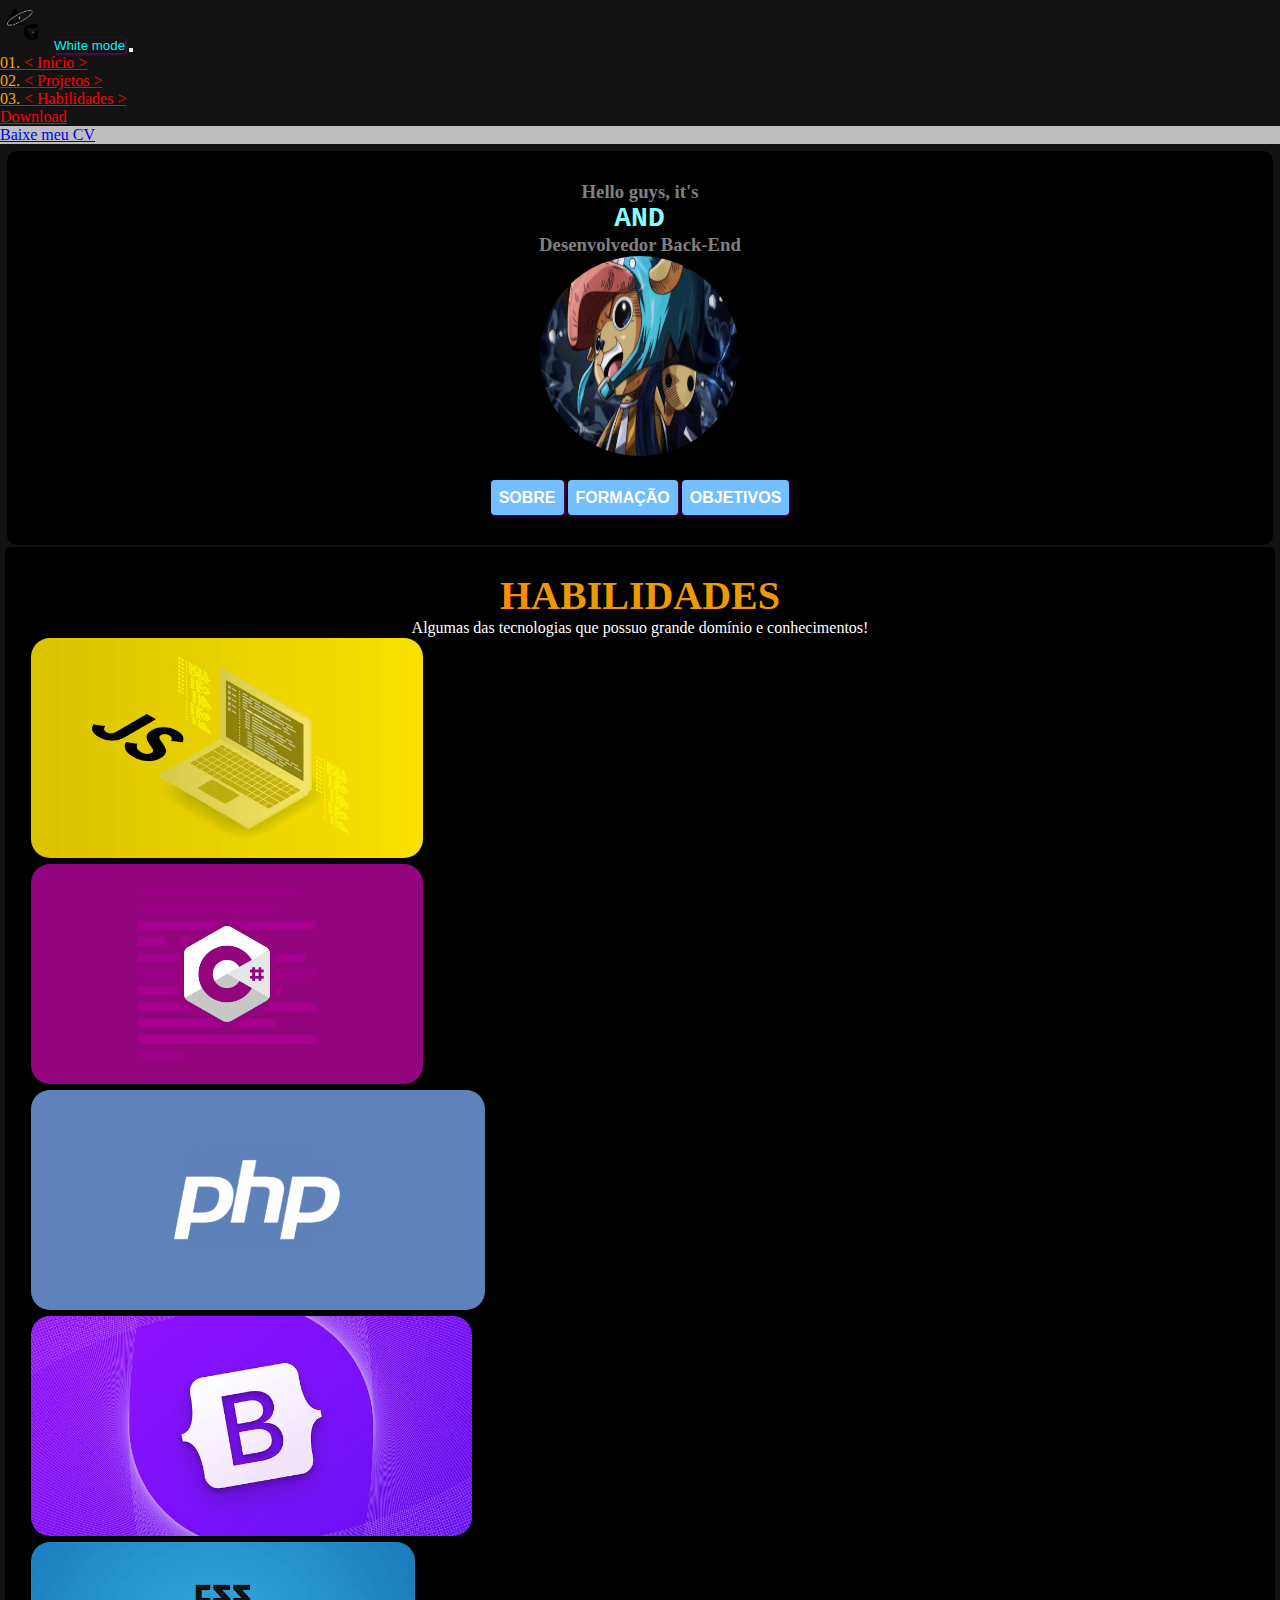
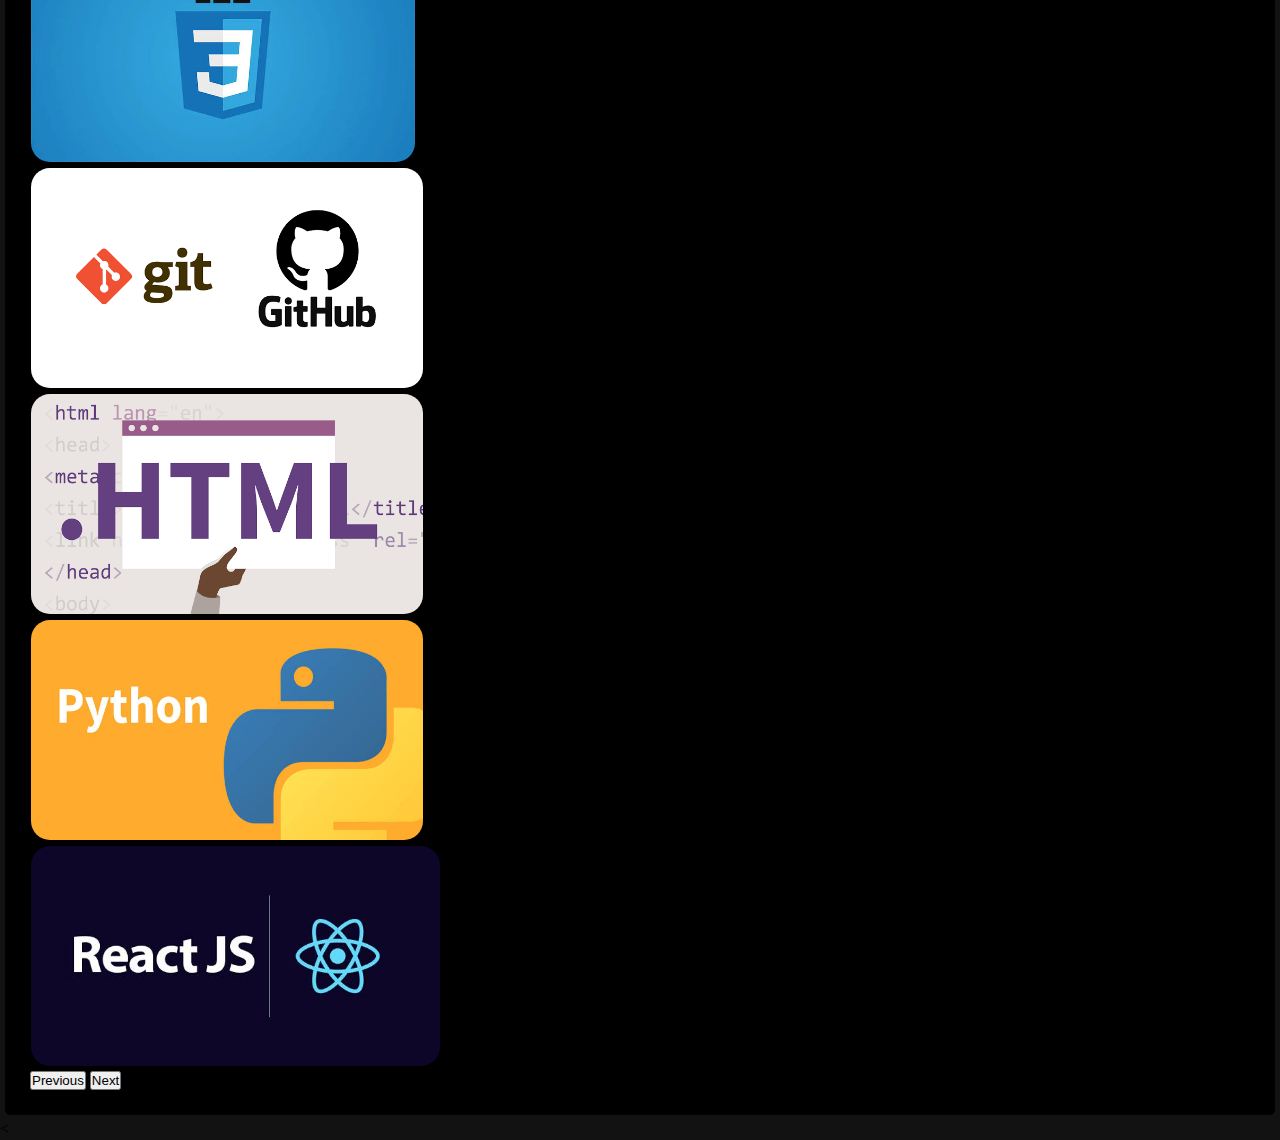
==== index.html @ 5a26492d "Up" ====
<!DOCTYPE html>
<html lang="en">

<head>
  <meta charset="UTF-8">
  <meta http-equiv="X-UA-Compatible" content="IE=edge">
  <meta name="viewport" content="width=device-width, initial-scale=1.0">
  <link href="https://cdn.jsdelivr.net/npm/bootstrap@5.3.0-alpha3/dist/css/bootstrap.min.css" rel="stylesheet"
    integrity="sha384-KK94CHFLLe+nY2dmCWGMq91rCGa5gtU4mk92HdvYe+M/SXH301p5ILy+dN9+nJOZ" crossorigin="anonymous">
  <title>Portfólio Mobile First</title>
  <link rel="stylesheet" href="style.css">
  <link rel="shortcut icon" href="img/favicon.png" type="image/x-icon">
</head>

<body>
  <!-- navbar -->

  <nav class="navbar navbar-expand-lg">
    <div class="container-fluid">
      <a class="navbar-brand" href="#"><img src="img/logo.png" alt="logo"></a>
      <button class="alternar-cor" id="alternar-cor">White mode</button>
      <button class="navbar-toggler" type="button" data-bs-toggle="collapse" data-bs-target="#navbarNavDropdown"
        aria-controls="navbarNavDropdown" aria-expanded="false" aria-label="Toggle navigation">
        <span class="navbar-toggler-icon"></span>
      </button>
      <div class="collapse navbar-collapse" id="navbarNavDropdown">
        <ul class="navbar-nav">
          <li class="nav-item">
            <a class="nav-link letras" aria-current="page" href="#"> <span class="cor-letra">01.</span>
              < Início >
            </a>
          </li>
          <li class="nav-item">
            <a class="nav-link letras" href="#"> <span class="cor-letra">02.</span>
              < Projetos >
            </a>
          </li>
          <li class="nav-item">
            <a class="nav-link letras" href="#"> <span class="cor-letra">03.</span>
              < Habilidades >
            </a>
          </li>
          <li class="nav-item dropdown">
            <a class="nav-link dropdown-toggle letras" href="#" role="button" data-bs-toggle="dropdown" aria-expanded="false">
              Download
            </a>
            <ul class="dropdown-menu label-color">
              <li><a class="dropdown-item a-color" href="#">Baixe meu CV</a></li>
            </ul>
          </li>
        </ul>
      </div>
    </div>
  </nav>

  <!-- fim da navbar -->

  <!-- sobre mim -->
  <div class="tudo"> 
  <section class="sobre">
    <div class="art1-sobre">
      <h3>Hello guys, it's</h3>
      <h1 id="typing-effect">
      </h1>
      <h3>Desenvolvedor Back-End</h3>
      <div class="art2-sobre">
      <img src="images.jpeg">
      </div>
      <div class="info">
        <button class="techno-button" id="sobre">Sobre</button>
        <button class="techno-button" id="form">Formação</button>
        <button class="techno-button" id="obj">Objetivos</button>
      </div>
      <div class="art3-sobre" id="card-um">
        <div class="card" style="width: 21rem;">
  <div class="card-body">
    <h5 class="card-title">Card title</h5>
    <h6 class="card-subtitle mb-2 text-body-secondary">Card subtitle</h6>
    <p class="card-text">Some quick example text to build on the card title and make up the bulk of the card's content.</p>
    <a href="https://github.com/andrewgpsilva" class="card-link">Github</a>
    <a href="https://www.linkedin.com/in/andrewgpsilva" class="card-link">LinkedIn</a>
  </div>
        </div>
      </div>
    </div>
  </section>

  <!-- fim do sobre mim -->

  <!-- habilidades -->

  <section class="habilidades">
    <article class="art1">
      <h1><span class="letra-especial">H</span>ABILIDADES</h2>
        <p>Algumas das tecnologias que possuo grande domínio e conhecimentos!</p>
        <div id="carouselExample" class="carousel slide">
          <div class="carousel-inner">
            <div class="teste carousel-item active">
              <img src="js.jpeg" class="d-block w-100" alt="...">
            </div>
            <div class="teste carousel-item">
              <img src="c.png" class="d-block w-100" alt="...">
            </div>
            <div class="teste carousel-item">
              <img src="php.png" class="d-block w-100" alt="...">
            </div>
            <div class="teste carousel-item">
              <img src="bootstrap.jpeg" class="d-block w-100" alt="...">
            </div>
            <div class="teste carousel-item">
              <img src="css.jpeg" class="d-block w-100" alt="...">
            </div>
            <div class="teste carousel-item">
              <img src="git.png" class="d-block w-100" alt="...">
            </div>
            <div class="teste carousel-item">
              <img src="html.png" class="d-block w-100" alt="...">
            </div>
            <div class="teste carousel-item">
              <img src="python.jpeg" class="d-block w-100" alt="...">
            </div>
            <div class="teste carousel-item">
              <img src="reactjs.jpeg" class="d-block w-100" alt="...">
            </div>
          </div>
          <button class="carousel-control-prev" type="button" data-bs-target="#carouselExample" data-bs-slide="prev">
            <span class="carousel-control-prev-icon" aria-hidden="true"></span>
            <span class="visually-hidden">Previous</span>
          </button>
          <button class="carousel-control-next" type="button" data-bs-target="#carouselExample" data-bs-slide="next">
            <span class="carousel-control-next-icon" aria-hidden="true"></span>
            <span class="visually-hidden">Next</span>
          </button>
        </div>
    </article>
  </section>
  </div>
  <script src="https://cdn.jsdelivr.net/npm/bootstrap@5.3.0-alpha3/dist/js/bootstrap.bundle.min.js"
    integrity="sha384-ENjdO4Dr2bkBIFxQpeoTz1HIcje39Wm4jDKdf19U8gI4ddQ3GYNS7NTKfAdVQSZe"
    crossorigin="anonymous"></script>
  <script src="main.js"></script>
  <<script src="botoes-sobre.js"></script>
</body>

</html>
---- style.css ----
* {
  padding: 0px;
  margin: 0px;
}

body {
  background-color: #121212;
}

.tudo {
  padding: 1px;
  margin: 4px;
}

.letras {
  color: red;
}

.letras:hover {
  color: orange;
}

.cor-letra {
  color: orange;
}

.navbar {
  background-color: transparent;
}

.label-color {
  background-color: rgb(190, 190, 190);
}

.a-color {
  background-color: rgb(190, 190, 190);
  ;
}

a img {
  width: 50px;
  height: 50px;
}

#typing-effect {
  font-size: 28px;
  font-family: monospace;
  border-right: 1px solid black;
  white-space: nowrap;
  overflow: hidden;
  animation: typing 2s steps(40, end), blink-caret 0.75s step-end infinite;
  color: #87ffff;
  font-weight: bold;
}

@keyframes typing {
  from {
    width: 0;
  }

  to {
    width: 100%;
  }
}

@keyframes blink-caret {

  from,
  to {
    border-color: transparent;
  }

  50% {
    border-color: black;
  }
}

.habilidades {
  padding: 15px;
  border-radius: 5px;
  background-color: black;
}

.habilidades p,
h1 {
  text-align: center;
}

.habilidades h1 {
  color: #ed9a00;
}

p {
  color: white;
}

.letra-especial {
  color: darkorange;
}

.teste img {
  height: 220px;
  border-radius: 20px;
  border: 1px solid black;
}

.art1 {
  padding: 10px;
  border-radius: 10px;
}

.art1 h1 {
  font-size: 2.5em;
}

.progresso {
  margin-top: 10px;
}

.progresso-bar {
  height: 6px;
  background-color: #70ff70;
  border-bottom: 1px solid black;
}

.sobre {
  padding: 2px;
  border-radius: 5px;
  text-align: center;
}

.art1-sobre {
  padding: 30px;
  border-radius: 10px;
  background-color: #000000;
  color: gray;
  justify-content: center;
}

.progresso img {
  height: 40px;
  border-radius: 35px;
}

.img-php {
  width: 65px;
  height: 20px;
}

.art2-sobre img {
  height: 200px;
  width: 200px;
  border-radius: 50%;
}

.techno-button {
  height: 35px;
  padding: 8px;
  border: none;
  background-color: #73beff;
  color: #fff;
  font-size: 16px;
  font-weight: bold;
  border-radius: 4px;
  text-transform: uppercase;
  box-shadow: 1px 1px 3px purple;
  transition: all 0.3s ease;
}

.techno-button:hover {
  background-color: #00aaff;
  box-shadow: 0 6px 10px rgba(0, 0, 0, 0.2);
}

.info {
  margin-top: 20px;
}

.art3-sobre {
  margin-top: 20px;
  display: none;
}

.card-body p {
  color: black;
}

body.dark-mode {
  background-color: #ffffff;
  color: #000000;
}

.alternar-cor {
  background-color: transparent;
  color: #00f2ff;
  border: none;
  box-shadow: 1px 1px 3px purple;
}
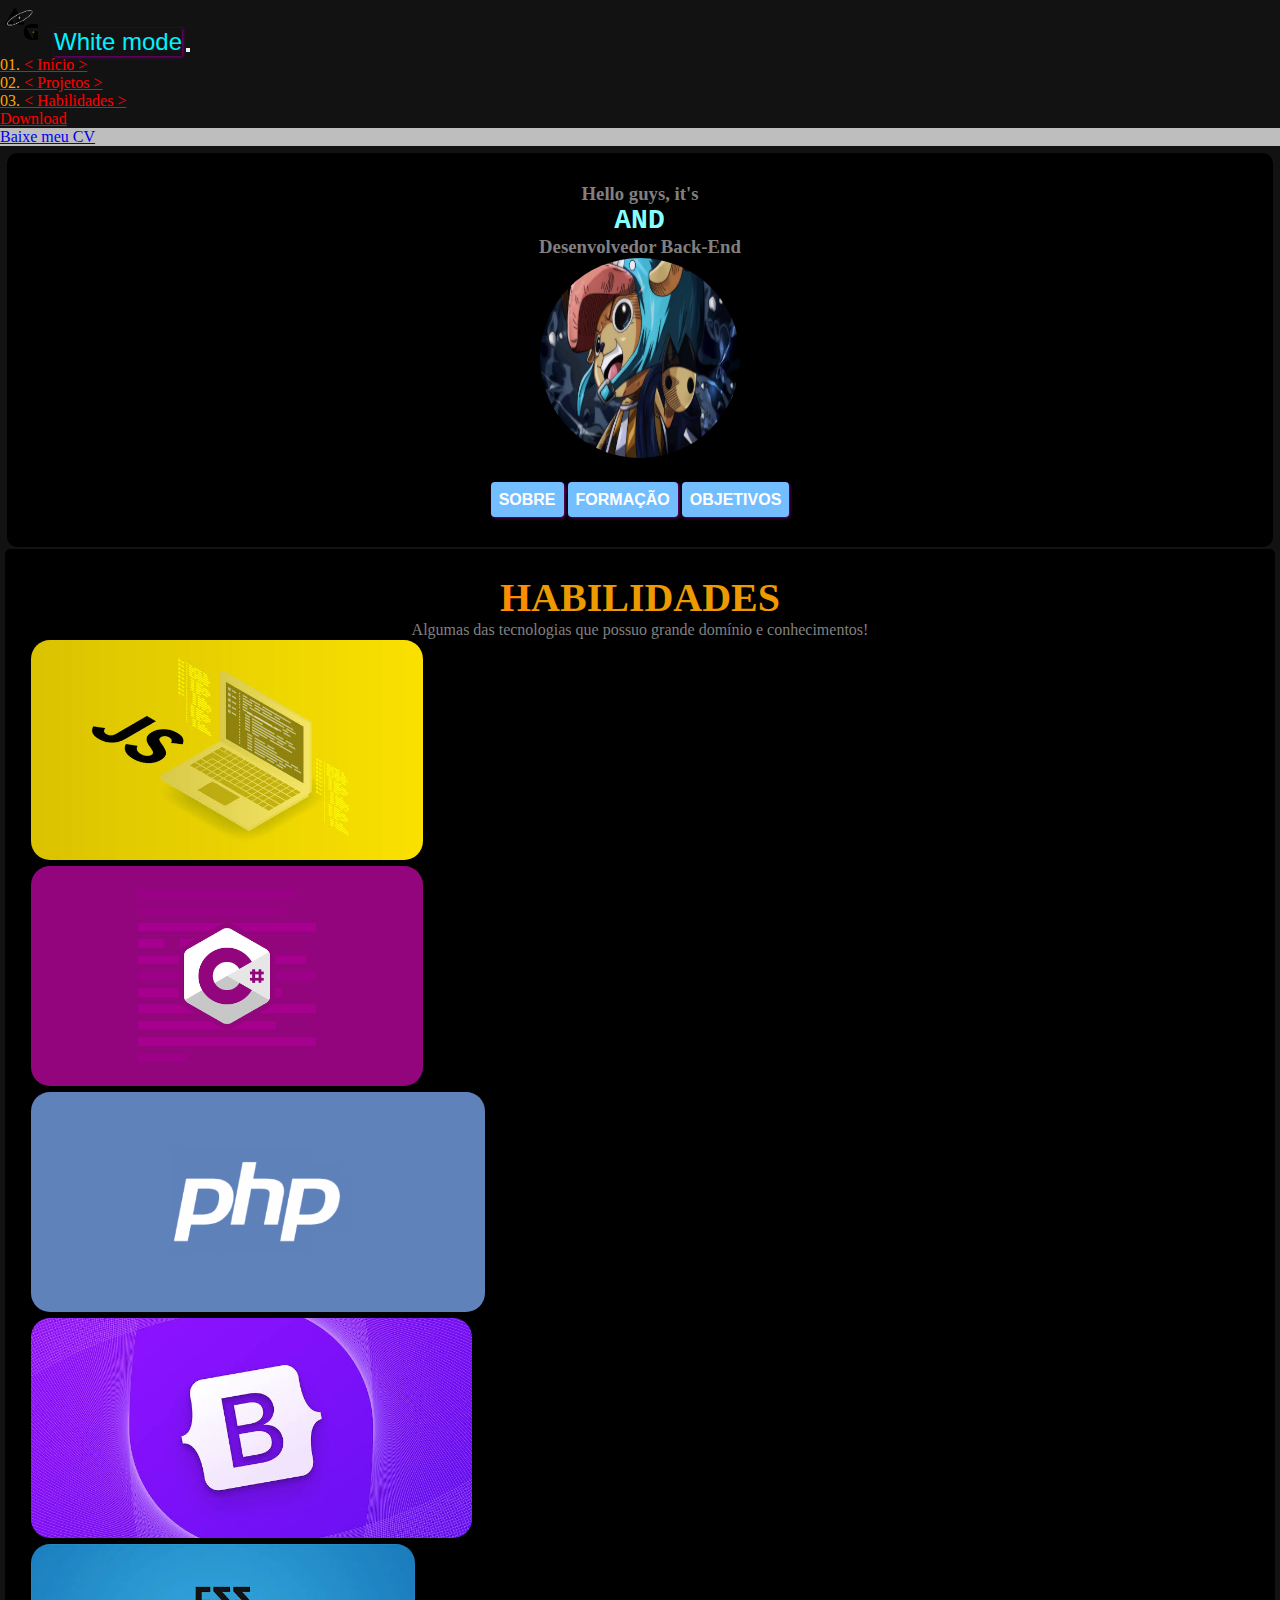
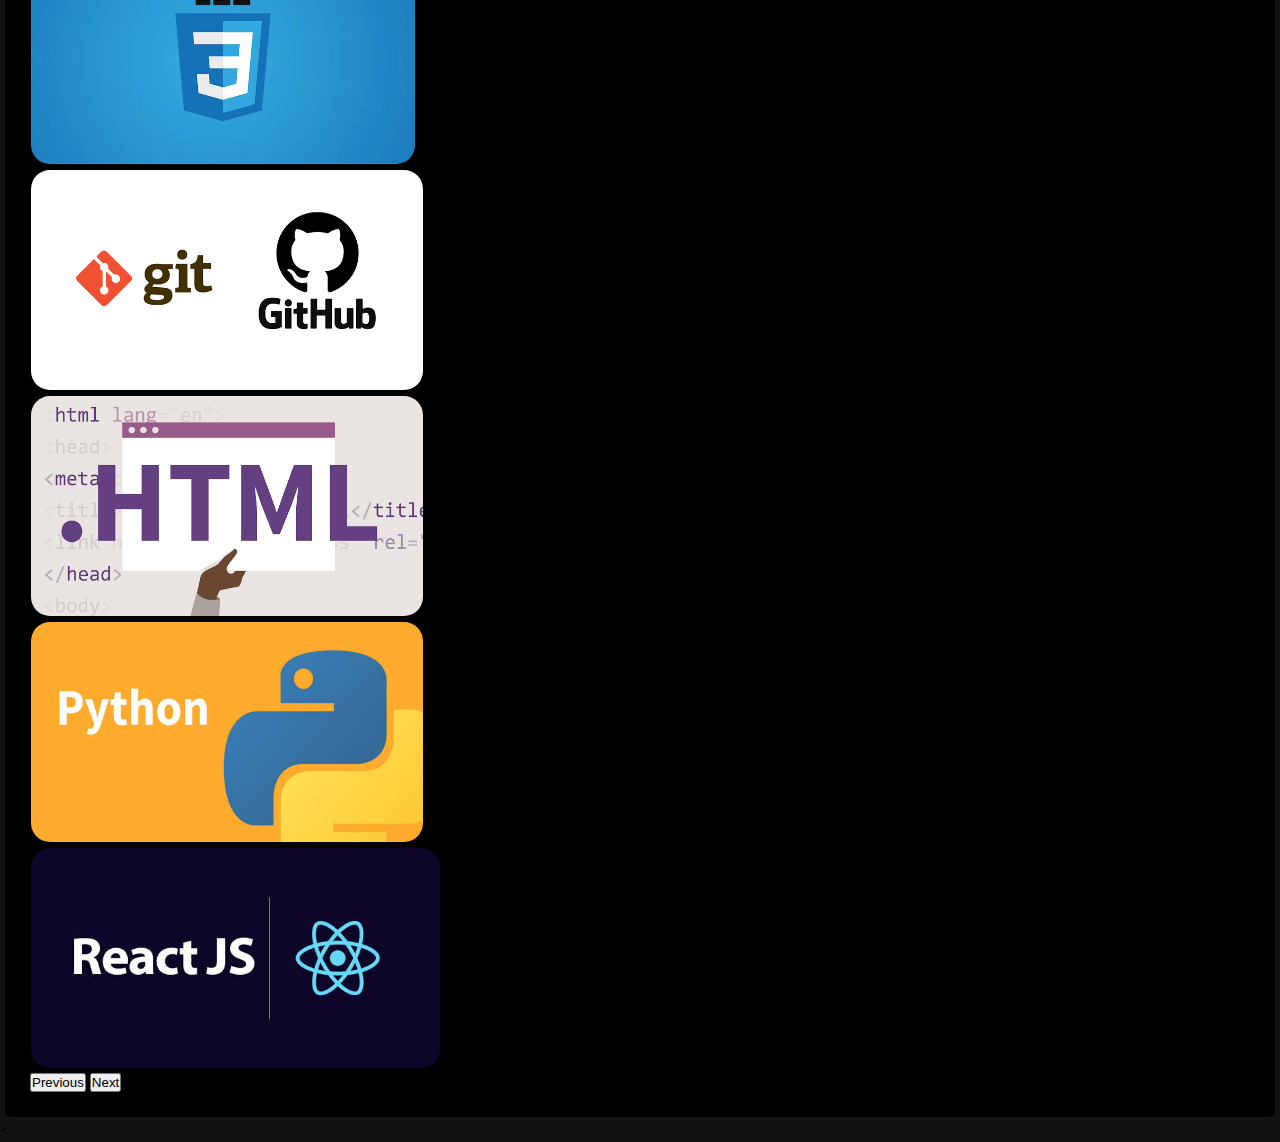
==== commit b4050b51: "Up" ====
--- a/index.html
+++ b/index.html
@@ -58,7 +58,7 @@
   <!-- sobre mim -->
   <div class="tudo"> 
   <section class="sobre">
-    <div class="art1-sobre">
+    <div class="art1-sobre" id="art1-sobre">
       <h3>Hello guys, it's</h3>
       <h1 id="typing-effect">
       </h1>
@@ -89,7 +89,7 @@
 
   <!-- habilidades -->
 
-  <section class="habilidades">
+  <section class="habilidades" id="habilidades">
     <article class="art1">
       <h1><span class="letra-especial">H</span>ABILIDADES</h2>
         <p>Algumas das tecnologias que possuo grande domínio e conhecimentos!</p>
--- a/style.css
+++ b/style.css
@@ -91,7 +91,7 @@
 }
 
 p {
-  color: white;
+  color: gray;
 }
 
 .letra-especial {
@@ -111,16 +111,6 @@
 
 .art1 h1 {
   font-size: 2.5em;
-}
-
-.progresso {
-  margin-top: 10px;
-}
-
-.progresso-bar {
-  height: 6px;
-  background-color: #70ff70;
-  border-bottom: 1px solid black;
 }
 
 .sobre {
@@ -186,8 +176,17 @@
 }
 
 body.dark-mode {
-  background-color: #ffffff;
+  background-color: white;
   color: #000000;
+}
+
+.art11 {
+  background-color: white;
+}
+
+.art12 {
+  background-color: white;
+  color: gray;
 }
 
 .alternar-cor {
@@ -195,4 +194,5 @@
   color: #00f2ff;
   border: none;
   box-shadow: 1px 1px 3px purple;
+  font-size: 1.5em;
 }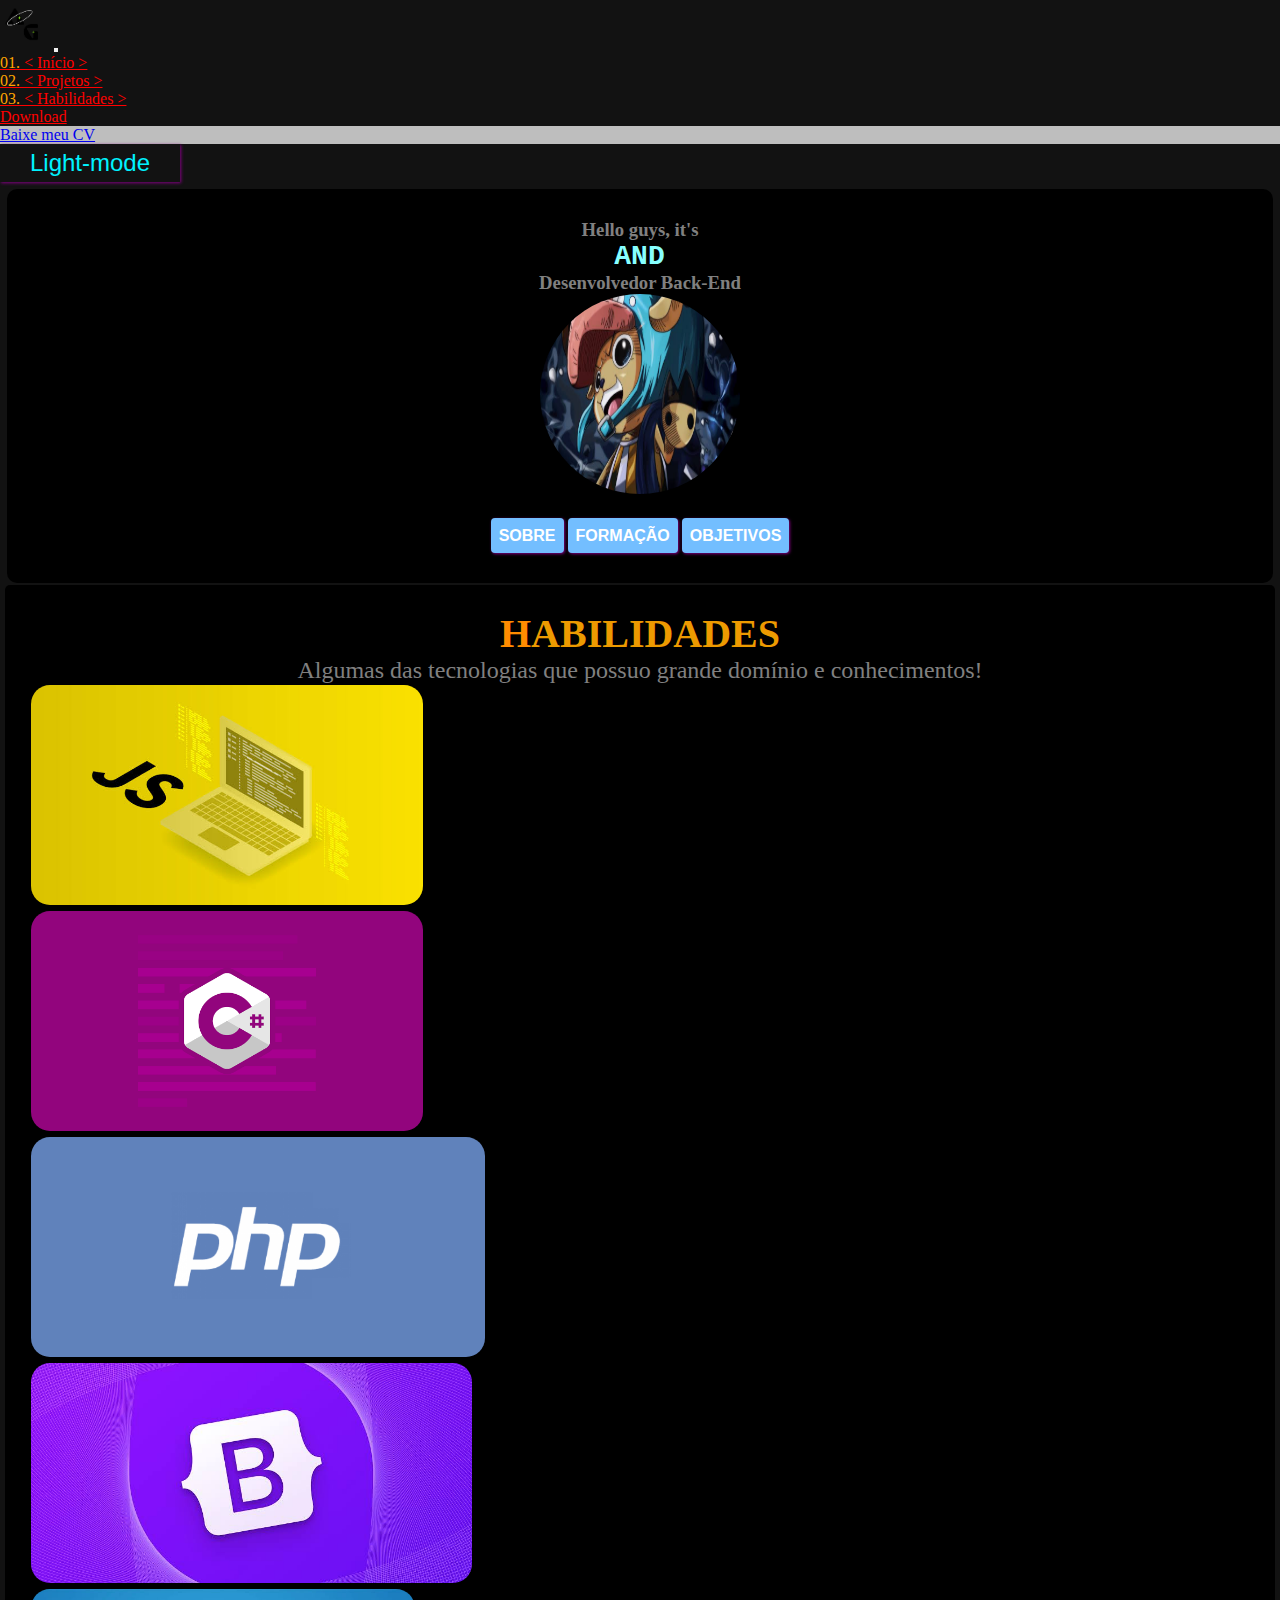
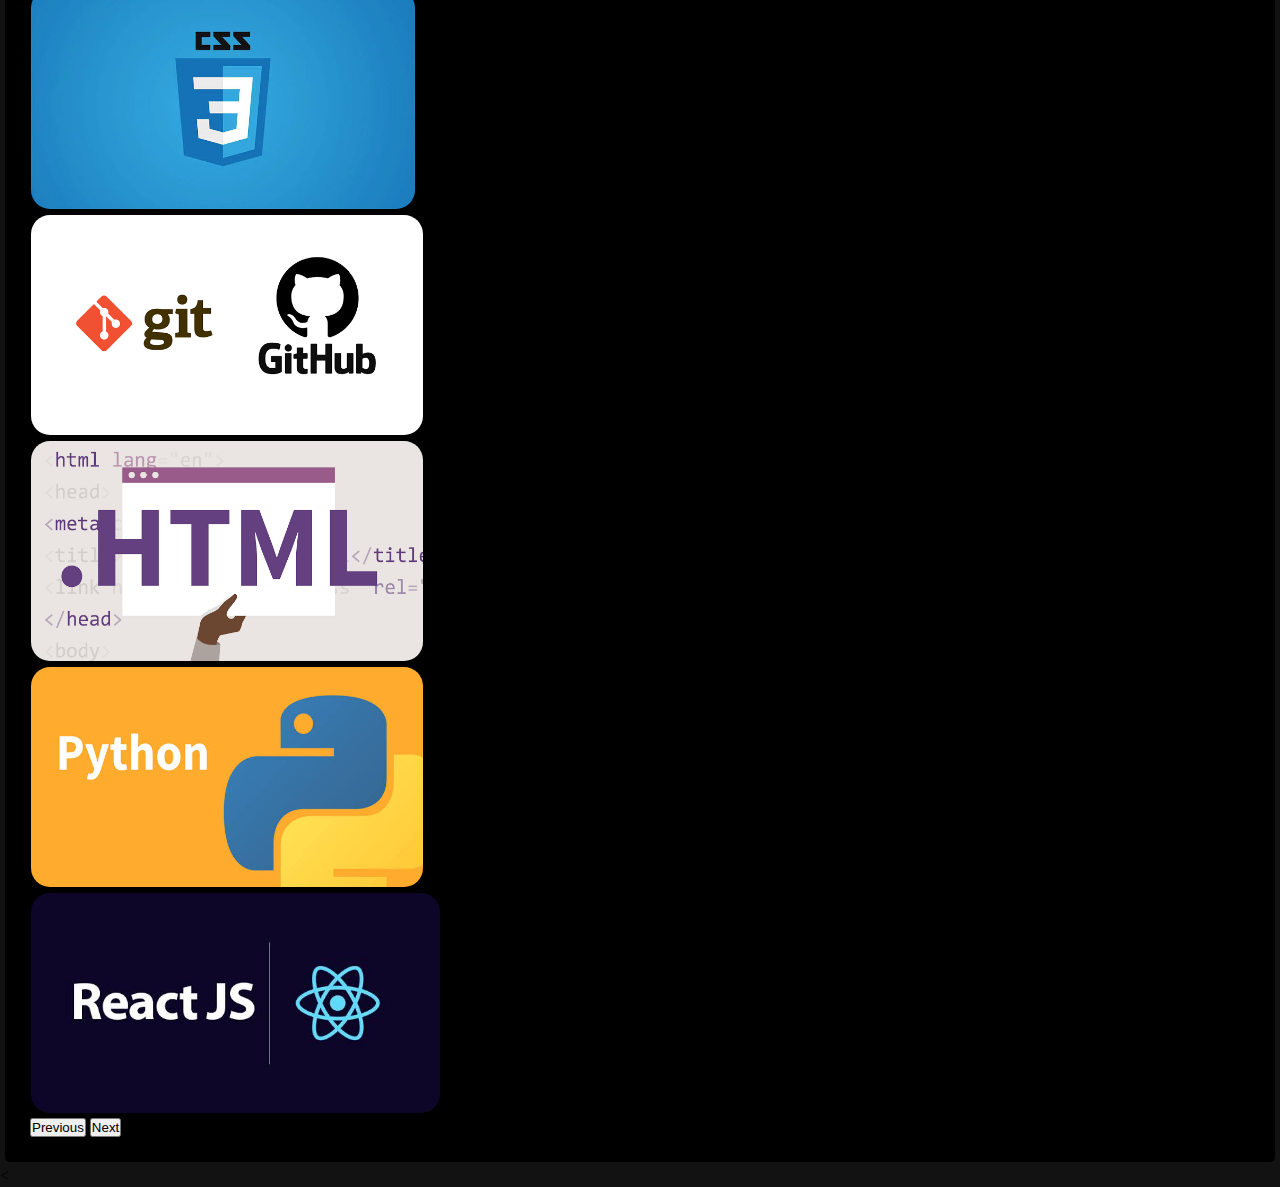
==== commit e076c656: "Update" ====
--- a/index.html
+++ b/index.html
@@ -18,7 +18,6 @@
   <nav class="navbar navbar-expand-lg">
     <div class="container-fluid">
       <a class="navbar-brand" href="#"><img src="img/logo.png" alt="logo"></a>
-      <button class="alternar-cor" id="alternar-cor">White mode</button>
       <button class="navbar-toggler" type="button" data-bs-toggle="collapse" data-bs-target="#navbarNavDropdown"
         aria-controls="navbarNavDropdown" aria-expanded="false" aria-label="Toggle navigation">
         <span class="navbar-toggler-icon"></span>
@@ -47,6 +46,9 @@
             <ul class="dropdown-menu label-color">
               <li><a class="dropdown-item a-color" href="#">Baixe meu CV</a></li>
             </ul>
+          </li>
+          <li class="nav-item">
+            <button class="alternar-cor" id="alternar-cor">Light-mode</button>
           </li>
         </ul>
       </div>
--- a/style.css
+++ b/style.css
@@ -48,7 +48,7 @@
   border-right: 1px solid black;
   white-space: nowrap;
   overflow: hidden;
-  animation: typing 2s steps(40, end), blink-caret 0.75s step-end infinite;
+  animation: typing 1s steps(40, end), blink-caret 0.75s step-end infinite;
   color: #87ffff;
   font-weight: bold;
 }
@@ -92,6 +92,7 @@
 
 p {
   color: gray;
+  font-size: 1.5em;
 }
 
 .letra-especial {
@@ -195,4 +196,6 @@
   border: none;
   box-shadow: 1px 1px 3px purple;
   font-size: 1.5em;
+  padding: 5px;
+  width: 180px;
 }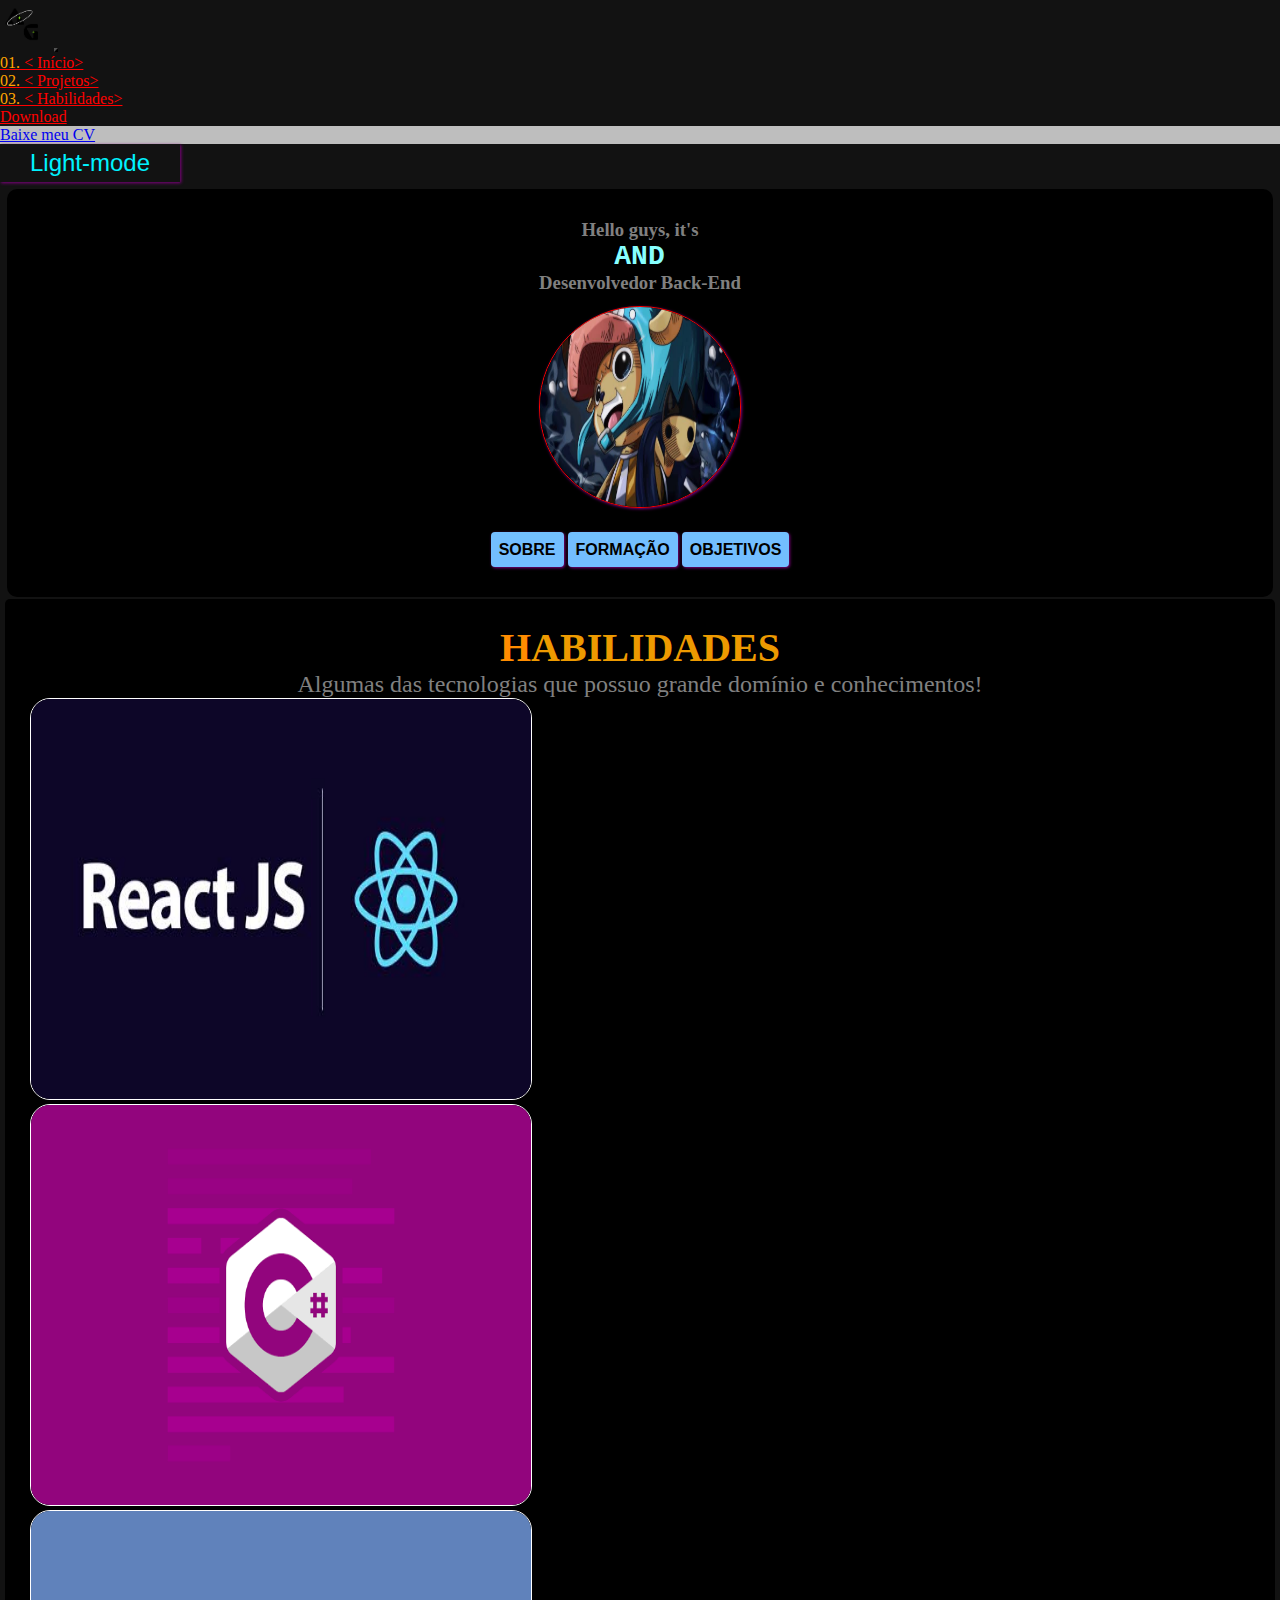
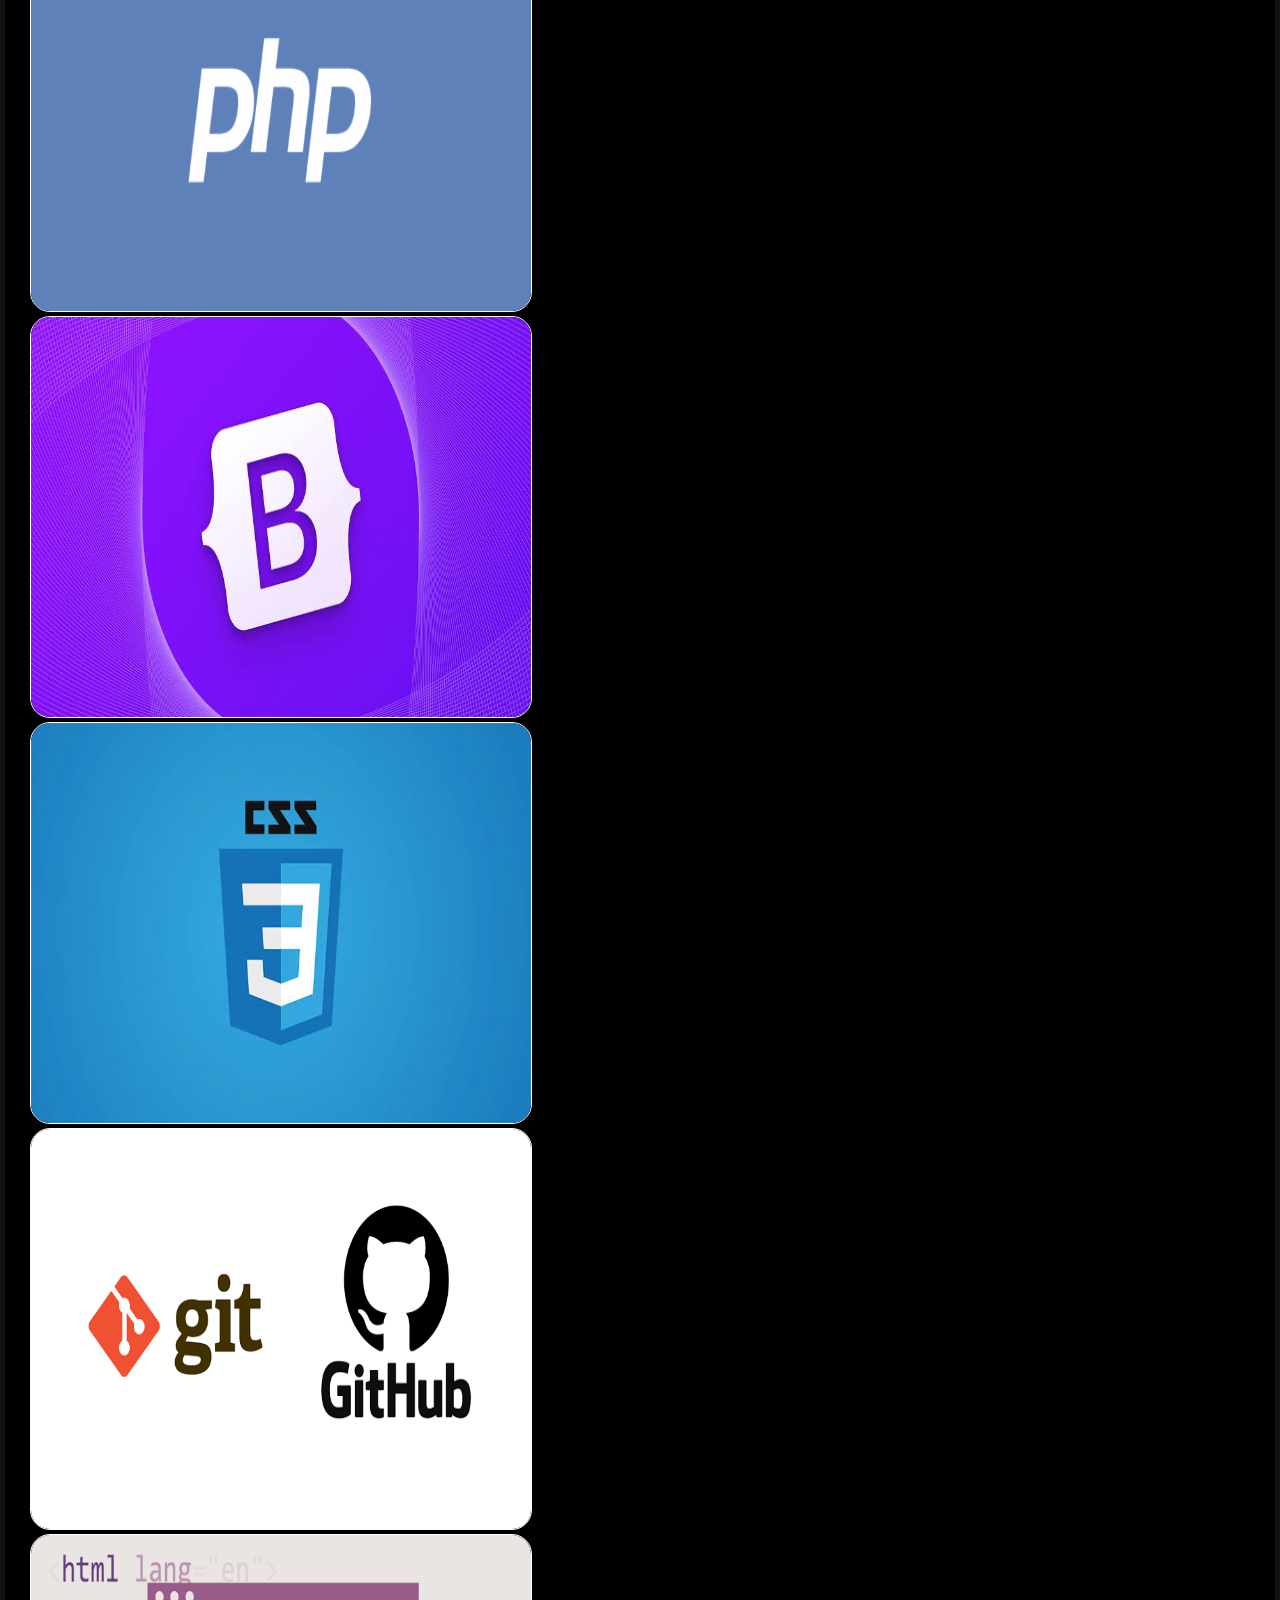
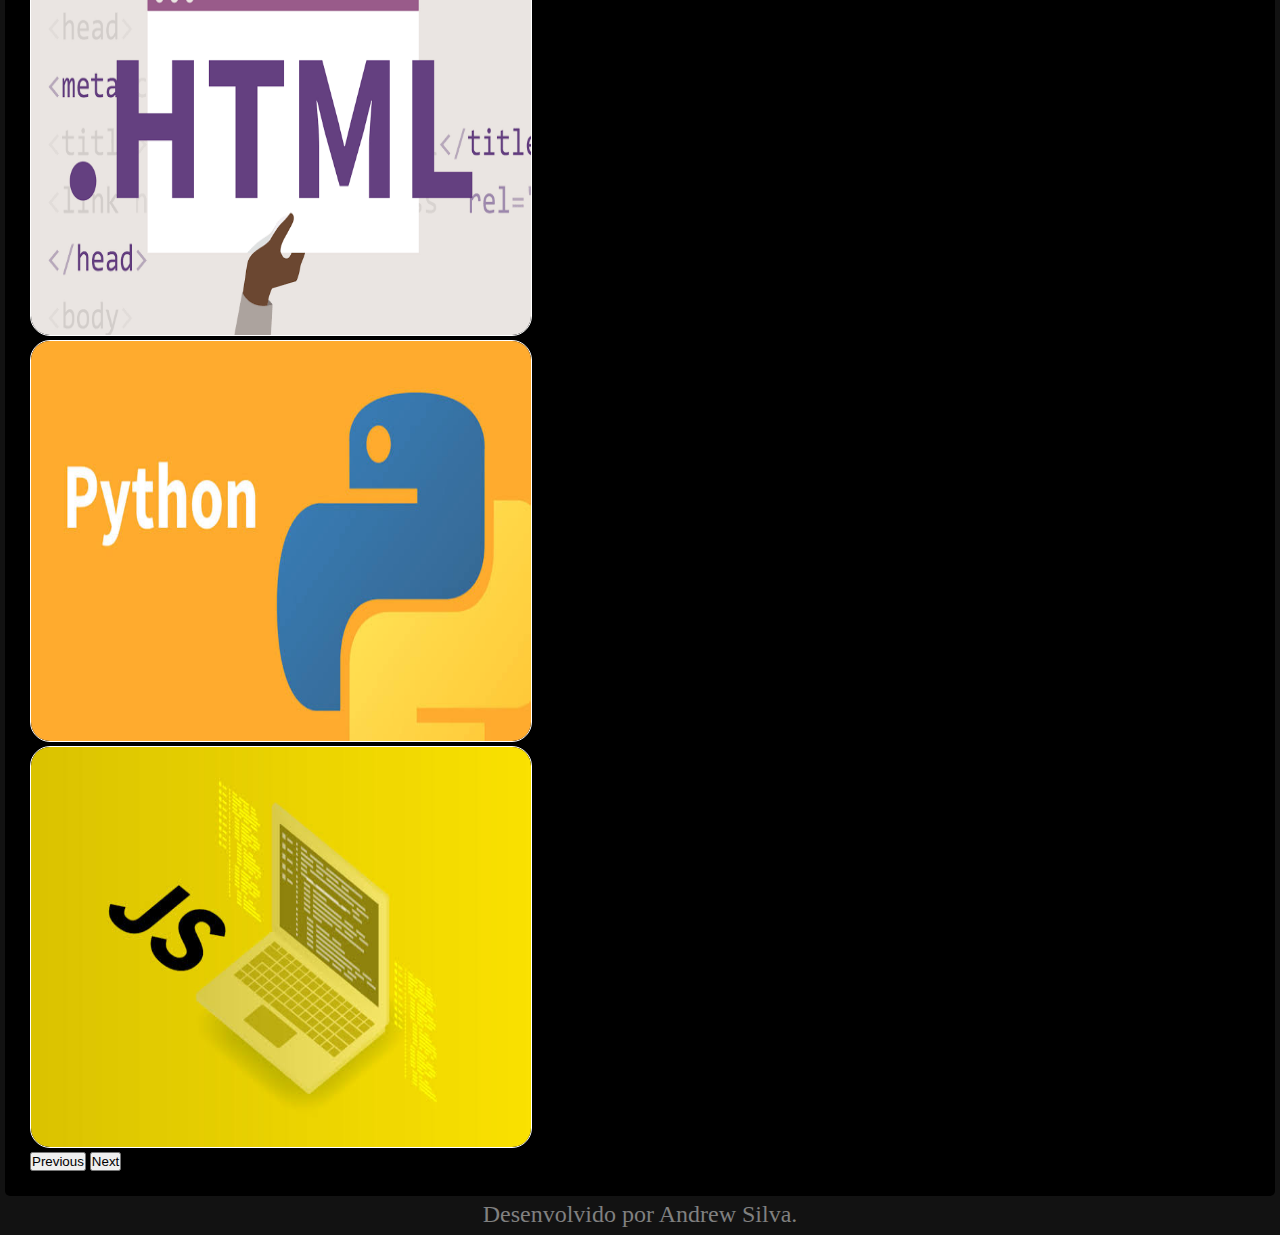
==== commit be4df2ab: "update" ====
--- a/index.html
+++ b/index.html
@@ -8,7 +8,7 @@
   <link href="https://cdn.jsdelivr.net/npm/bootstrap@5.3.0-alpha3/dist/css/bootstrap.min.css" rel="stylesheet"
     integrity="sha384-KK94CHFLLe+nY2dmCWGMq91rCGa5gtU4mk92HdvYe+M/SXH301p5ILy+dN9+nJOZ" crossorigin="anonymous">
   <title>Portfólio Mobile First</title>
-  <link rel="stylesheet" href="style.css">
+  <link rel="stylesheet" href="css/style.css">
   <link rel="shortcut icon" href="img/favicon.png" type="image/x-icon">
 </head>
 
@@ -18,29 +18,31 @@
   <nav class="navbar navbar-expand-lg">
     <div class="container-fluid">
       <a class="navbar-brand" href="#"><img src="img/logo.png" alt="logo"></a>
-      <button class="navbar-toggler" type="button" data-bs-toggle="collapse" data-bs-target="#navbarNavDropdown"
-        aria-controls="navbarNavDropdown" aria-expanded="false" aria-label="Toggle navigation">
+      <button class="navbar-toggler btn-hamb" type="button" data-bs-toggle="collapse"
+        data-bs-target="#navbarNavDropdown" aria-controls="navbarNavDropdown" aria-expanded="false"
+        aria-label="Toggle navigation">
         <span class="navbar-toggler-icon"></span>
       </button>
       <div class="collapse navbar-collapse" id="navbarNavDropdown">
         <ul class="navbar-nav">
           <li class="nav-item">
             <a class="nav-link letras" aria-current="page" href="#"> <span class="cor-letra">01.</span>
-              < Início >
+              < Início>
             </a>
           </li>
           <li class="nav-item">
             <a class="nav-link letras" href="#"> <span class="cor-letra">02.</span>
-              < Projetos >
+              < Projetos>
             </a>
           </li>
           <li class="nav-item">
             <a class="nav-link letras" href="#"> <span class="cor-letra">03.</span>
-              < Habilidades >
+              < Habilidades>
             </a>
           </li>
           <li class="nav-item dropdown">
-            <a class="nav-link dropdown-toggle letras" href="#" role="button" data-bs-toggle="dropdown" aria-expanded="false">
+            <a class="nav-link dropdown-toggle letras" href="#" role="button" data-bs-toggle="dropdown"
+              aria-expanded="false">
               Download
             </a>
             <ul class="dropdown-menu label-color">
@@ -58,90 +60,110 @@
   <!-- fim da navbar -->
 
   <!-- sobre mim -->
-  <div class="tudo"> 
-  <section class="sobre">
-    <div class="art1-sobre" id="art1-sobre">
-      <h3>Hello guys, it's</h3>
-      <h1 id="typing-effect">
-      </h1>
-      <h3>Desenvolvedor Back-End</h3>
-      <div class="art2-sobre">
-      <img src="images.jpeg">
-      </div>
-      <div class="info">
-        <button class="techno-button" id="sobre">Sobre</button>
-        <button class="techno-button" id="form">Formação</button>
-        <button class="techno-button" id="obj">Objetivos</button>
-      </div>
-      <div class="art3-sobre" id="card-um">
-        <div class="card" style="width: 21rem;">
-  <div class="card-body">
-    <h5 class="card-title">Card title</h5>
-    <h6 class="card-subtitle mb-2 text-body-secondary">Card subtitle</h6>
-    <p class="card-text">Some quick example text to build on the card title and make up the bulk of the card's content.</p>
-    <a href="https://github.com/andrewgpsilva" class="card-link">Github</a>
-    <a href="https://www.linkedin.com/in/andrewgpsilva" class="card-link">LinkedIn</a>
-  </div>
+  <div class="tudo">
+    <section class="sobre">
+      <div class="art1-sobre" id="art1-sobre">
+        <h3>Hello guys, it's</h3>
+        <h1 id="typing-effect">
+        </h1>
+        <h3>Desenvolvedor Back-End</h3>
+        <div class="art2-sobre">
+          <img src="img/images.jpeg">
+        </div>
+        <div class="info">
+          <button class="techno-button" id="sobre">Sobre</button>
+          <button class="techno-button" id="form">Formação</button>
+          <button class="techno-button" id="obj">Objetivos</button>
+        </div>
+        <div class="art3-sobre" id="card-um">
+          <div class="card" style="width: 21rem;">
+            <div class="card-body">
+              <h5 class="card-title">Sobre mim</h5>
+              <p class="card-text">Olá, me chamo Andrew! Tenho 21 anos, resido em São Paulo-SP. Sou um estudante da área de Tecnologia!</p>
+              <a href="https://github.com/andrewgpsilva" target="_blank" class="card-link">Github</a>
+              <a href="https://www.linkedin.com/in/andrewgpsilva" target="_blank" class="card-link">LinkedIn</a>
+            </div>
+          </div>
+        </div>
+        <div class="art3-sobre" id="card-dois">
+          <div class="card" style="width: 21rem;">
+            <div class="card-body">
+              <h5 class="card-title">Formação</h5>
+              <p class="card-text">Técnologo em Analise e Desenvolvimento de Sistemas e diversos cursos de especialização.</p>
+              <a href="https://github.com/andrewgpsilva" class="card-link">Github</a>
+              <a href="https://www.linkedin.com/in/andrewgpsilva" class="card-link">LinkedIn</a>
+            </div>
+          </div>
+        </div>
+        <div class="art3-sobre" id="card-tres">
+          <div class="card" style="width: 21rem;">
+            <div class="card-body">
+              <h5 class="card-title">Objetivos</h5>
+              <p class="card-text">Meu objetivo é o mais claro e simples, ganhar experiencia e aprender com profissionais capacitados, além de crescer dentro de uma empresa onde eu seja valorizado.</p>
+              <a href="https://github.com/andrewgpsilva" class="card-link">Github</a>
+              <a href="https://www.linkedin.com/in/andrewgpsilva" class="card-link">LinkedIn</a>
+            </div>
+          </div>
         </div>
       </div>
-    </div>
-  </section>
+    </section>
 
-  <!-- fim do sobre mim -->
+    <!-- fim do sobre mim -->
 
-  <!-- habilidades -->
+    <!-- habilidades -->
 
-  <section class="habilidades" id="habilidades">
-    <article class="art1">
-      <h1><span class="letra-especial">H</span>ABILIDADES</h2>
-        <p>Algumas das tecnologias que possuo grande domínio e conhecimentos!</p>
-        <div id="carouselExample" class="carousel slide">
-          <div class="carousel-inner">
-            <div class="teste carousel-item active">
-              <img src="js.jpeg" class="d-block w-100" alt="...">
+    <section class="habilidades" id="habilidades">
+      <article class="art1">
+        <h1><span class="letra-especial">H</span>ABILIDADES</h2>
+          <p>Algumas das tecnologias que possuo grande domínio e conhecimentos!</p>
+          <div id="carouselExample" class="carousel slide">
+            <div class="carousel-inner">
+              <div class="teste carousel-item active">
+                <img src="img/reactjs.jpeg" class="d-block w-100" alt="...">
+              </div>
+              <div class="teste carousel-item">
+                <img src="img/c.png" class="d-block w-100" alt="...">
+              </div>
+              <div class="teste carousel-item">
+                <img src="img/php.png" class="d-block w-100" alt="...">
+              </div>
+              <div class="teste carousel-item">
+                <img src="img/bootstrap.jpeg" class="d-block w-100" alt="...">
+              </div>
+              <div class="teste carousel-item">
+                <img src="img/css.jpeg" class="d-block w-100" alt="...">
+              </div>
+              <div class="teste carousel-item">
+                <img src="img/git.png" class="d-block w-100" alt="...">
+              </div>
+              <div class="teste carousel-item">
+                <img src="img/html.png" class="d-block w-100" alt="...">
+              </div>
+              <div class="teste carousel-item">
+                <img src="img/python.jpeg" class="d-block w-100" alt="...">
+              </div>
+              <div class="teste carousel-item">
+                <img src="img/js.jpeg" class="d-block w-100" alt="...">
+              </div>
             </div>
-            <div class="teste carousel-item">
-              <img src="c.png" class="d-block w-100" alt="...">
-            </div>
-            <div class="teste carousel-item">
-              <img src="php.png" class="d-block w-100" alt="...">
-            </div>
-            <div class="teste carousel-item">
-              <img src="bootstrap.jpeg" class="d-block w-100" alt="...">
-            </div>
-            <div class="teste carousel-item">
-              <img src="css.jpeg" class="d-block w-100" alt="...">
-            </div>
-            <div class="teste carousel-item">
-              <img src="git.png" class="d-block w-100" alt="...">
-            </div>
-            <div class="teste carousel-item">
-              <img src="html.png" class="d-block w-100" alt="...">
-            </div>
-            <div class="teste carousel-item">
-              <img src="python.jpeg" class="d-block w-100" alt="...">
-            </div>
-            <div class="teste carousel-item">
-              <img src="reactjs.jpeg" class="d-block w-100" alt="...">
-            </div>
+            <button class="carousel-control-prev" type="button" data-bs-target="#carouselExample" data-bs-slide="prev">
+              <span class="carousel-control-prev-icon" aria-hidden="true"></span>
+              <span class="visually-hidden">Previous</span>
+            </button>
+            <button class="carousel-control-next" type="button" data-bs-target="#carouselExample" data-bs-slide="next">
+              <span class="carousel-control-next-icon" aria-hidden="true"></span>
+              <span class="visually-hidden">Next</span>
+            </button>
           </div>
-          <button class="carousel-control-prev" type="button" data-bs-target="#carouselExample" data-bs-slide="prev">
-            <span class="carousel-control-prev-icon" aria-hidden="true"></span>
-            <span class="visually-hidden">Previous</span>
-          </button>
-          <button class="carousel-control-next" type="button" data-bs-target="#carouselExample" data-bs-slide="next">
-            <span class="carousel-control-next-icon" aria-hidden="true"></span>
-            <span class="visually-hidden">Next</span>
-          </button>
-        </div>
-    </article>
-  </section>
+      </article>
+    </section>
   </div>
   <script src="https://cdn.jsdelivr.net/npm/bootstrap@5.3.0-alpha3/dist/js/bootstrap.bundle.min.js"
     integrity="sha384-ENjdO4Dr2bkBIFxQpeoTz1HIcje39Wm4jDKdf19U8gI4ddQ3GYNS7NTKfAdVQSZe"
     crossorigin="anonymous"></script>
-  <script src="main.js"></script>
-  <<script src="botoes-sobre.js"></script>
+  <script src="js/main.js"></script>
+  <script src="js/botoes-sobre.js"></script>
+  <footer><p class="p-footer">Desenvolvido por Andrew Silva.</p></footer>
 </body>
 
 </html>--- a/css/style.css
+++ b/css/style.css
@@ -0,0 +1,232 @@
+* {
+  padding: 0px;
+  margin: 0px;
+}
+
+body {
+  background-color: #121212;
+}
+
+.tudo {
+  padding: 1px;
+  margin: 4px;
+}
+
+.letras {
+  color: red;
+}
+
+.letras:hover {
+  color: orange;
+}
+
+.cor-letra {
+  color: orange;
+}
+
+.navbar {
+  background-color: transparent;
+}
+
+.label-color {
+  background-color: rgb(190, 190, 190);
+}
+
+.a-color {
+  background-color: rgb(190, 190, 190);
+  ;
+}
+
+a img {
+  width: 50px;
+  height: 50px;
+}
+
+#typing-effect {
+  font-size: 28px;
+  font-family: monospace;
+  border-right: 1px solid black;
+  white-space: nowrap;
+  overflow: hidden;
+  animation: typing 1s steps(40, end), blink-caret 0.75s step-end infinite;
+  color: #87ffff;
+  font-weight: bold;
+}
+
+@keyframes typing {
+  from {
+    width: 0;
+  }
+
+  to {
+    width: 100%;
+  }
+}
+
+@keyframes blink-caret {
+
+  from,
+  to {
+    border-color: transparent;
+  }
+
+  50% {
+    border-color: black;
+  }
+}
+
+.habilidades {
+  padding: 15px;
+  border-radius: 5px;
+  background-color: black;
+}
+
+.habilidades p,
+h1 {
+  text-align: center;
+}
+
+.habilidades h1 {
+  color: #ed9a00;
+}
+
+p {
+  color: gray;
+  font-size: 1.5em;
+}
+
+.letra-especial {
+  color: darkorange;
+}
+
+.teste img {
+  height: 220px;
+  border-radius: 20px;
+  border: 1px solid white;
+}
+
+.art1 {
+  padding: 10px;
+  border-radius: 10px;
+}
+
+.art1 h1 {
+  font-size: 2.5em;
+}
+
+.sobre {
+  padding: 2px;
+  border-radius: 5px;
+  text-align: center;
+}
+
+.art1-sobre {
+  padding: 30px;
+  border-radius: 10px;
+  background-color: #000000;
+  color: gray;
+  justify-content: center;
+}
+
+.progresso img {
+  height: 40px;
+  border-radius: 35px;
+}
+
+.img-php {
+  width: 65px;
+  height: 20px;
+}
+
+.art2-sobre img {
+  height: 200px;
+  width: 200px;
+  border-radius: 50%;
+  border: 1px solid rgb(255, 0, 0);
+  box-shadow: 1px 1px 3px purple;
+  margin-top: 12px;
+}
+
+.techno-button {
+  height: 35px;
+  padding: 8px;
+  border: none;
+  background-color: #73beff;
+  color: #000000;
+  font-size: 16px;
+  font-weight: bold;
+  border-radius: 4px;
+  text-transform: uppercase;
+  box-shadow: 1px 1px 3px purple;
+  transition: all 0.3s ease;
+  cursor: pointer;
+}
+
+.techno-button:hover {
+  background-color: #00aaff;
+  box-shadow: 0 6px 10px rgba(0, 0, 0, 0.2);
+}
+
+.info {
+  margin-top: 20px;
+}
+
+.art3-sobre {
+  margin-top: 20px;
+  display: none;
+}
+
+.card-body {
+  background-color: #DDE6ED;
+}
+
+.card-body p {
+  color: black;
+}
+
+body.dark-mode {
+  background-color: white;
+  color: #000000;
+}
+
+.art11 {
+  background-color: white;
+}
+
+.art12 {
+  background-color: white;
+  color: gray;
+}
+
+.alternar-cor {
+  background-color: transparent;
+  color: #00f2ff;
+  border: none;
+  box-shadow: 1px 1px 3px purple;
+  font-size: 1.5em;
+  padding: 5px;
+  width: 180px;
+}
+
+.btn-hamb {
+  bbackground-color: #82d3fc;
+  background-color: #526D82;
+}
+
+.p-footer {
+  text-align: center;
+  margin-bottom: 5px;
+}
+
+@media (min-width: 1080px) {
+  .teste img {
+    height: 400px;
+    width: 500px;
+    border-radius: 20px;
+    border: 1px solid white;
+  }
+
+  .carousel-inner {
+    justify-content: center;
+  }
+}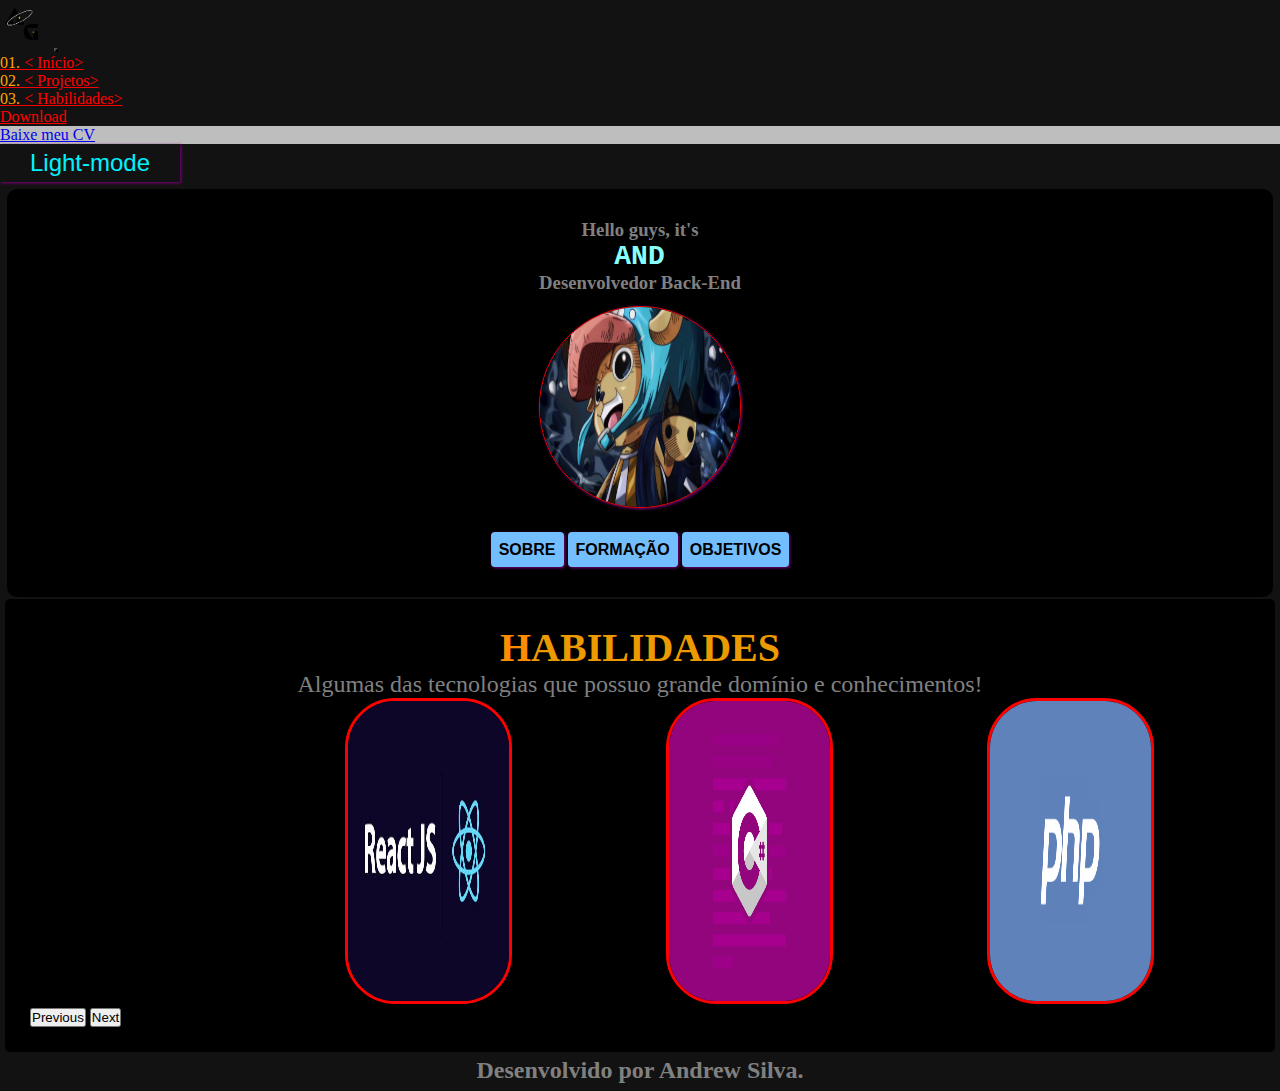
==== commit 1352a9ac: "up" ====
--- a/index.html
+++ b/index.html
@@ -36,7 +36,7 @@
             </a>
           </li>
           <li class="nav-item">
-            <a class="nav-link letras" href="#"> <span class="cor-letra">03.</span>
+            <a class="nav-link letras" href="#habilidades"> <span class="cor-letra">03.</span>
               < Habilidades>
             </a>
           </li>
@@ -117,7 +117,7 @@
         <h1><span class="letra-especial">H</span>ABILIDADES</h2>
           <p>Algumas das tecnologias que possuo grande domínio e conhecimentos!</p>
           <div id="carouselExample" class="carousel slide">
-            <div class="carousel-inner">
+            <div class="carousel-inner carrossel-pai">
               <div class="teste carousel-item active">
                 <img src="img/reactjs.jpeg" class="d-block w-100" alt="...">
               </div>
--- a/css/style.css
+++ b/css/style.css
@@ -102,7 +102,7 @@
 .teste img {
   height: 220px;
   border-radius: 20px;
-  border: 1px solid white;
+  border: 3px solid rgb(255, 0, 0);
 }
 
 .art1 {
@@ -178,6 +178,7 @@
 
 .card-body {
   background-color: #DDE6ED;
+  text-align: center;
 }
 
 .card-body p {
@@ -216,17 +217,20 @@
 .p-footer {
   text-align: center;
   margin-bottom: 5px;
+  font-weight: bold;
 }
 
 @media (min-width: 1080px) {
   .teste img {
-    height: 400px;
-    width: 500px;
-    border-radius: 20px;
-    border: 1px solid white;
-  }
-
-  .carousel-inner {
-    justify-content: center;
+    height: 300px;
+    width: 50% !important;
+    border-radius: 50px;
+    border: 3px solid rgb(255, 0, 0);
+    margin-left: 315px;
+  }
+
+  .carrossel-pai {
+    display: flex;
+    justify-content: flex-start;
   }
 }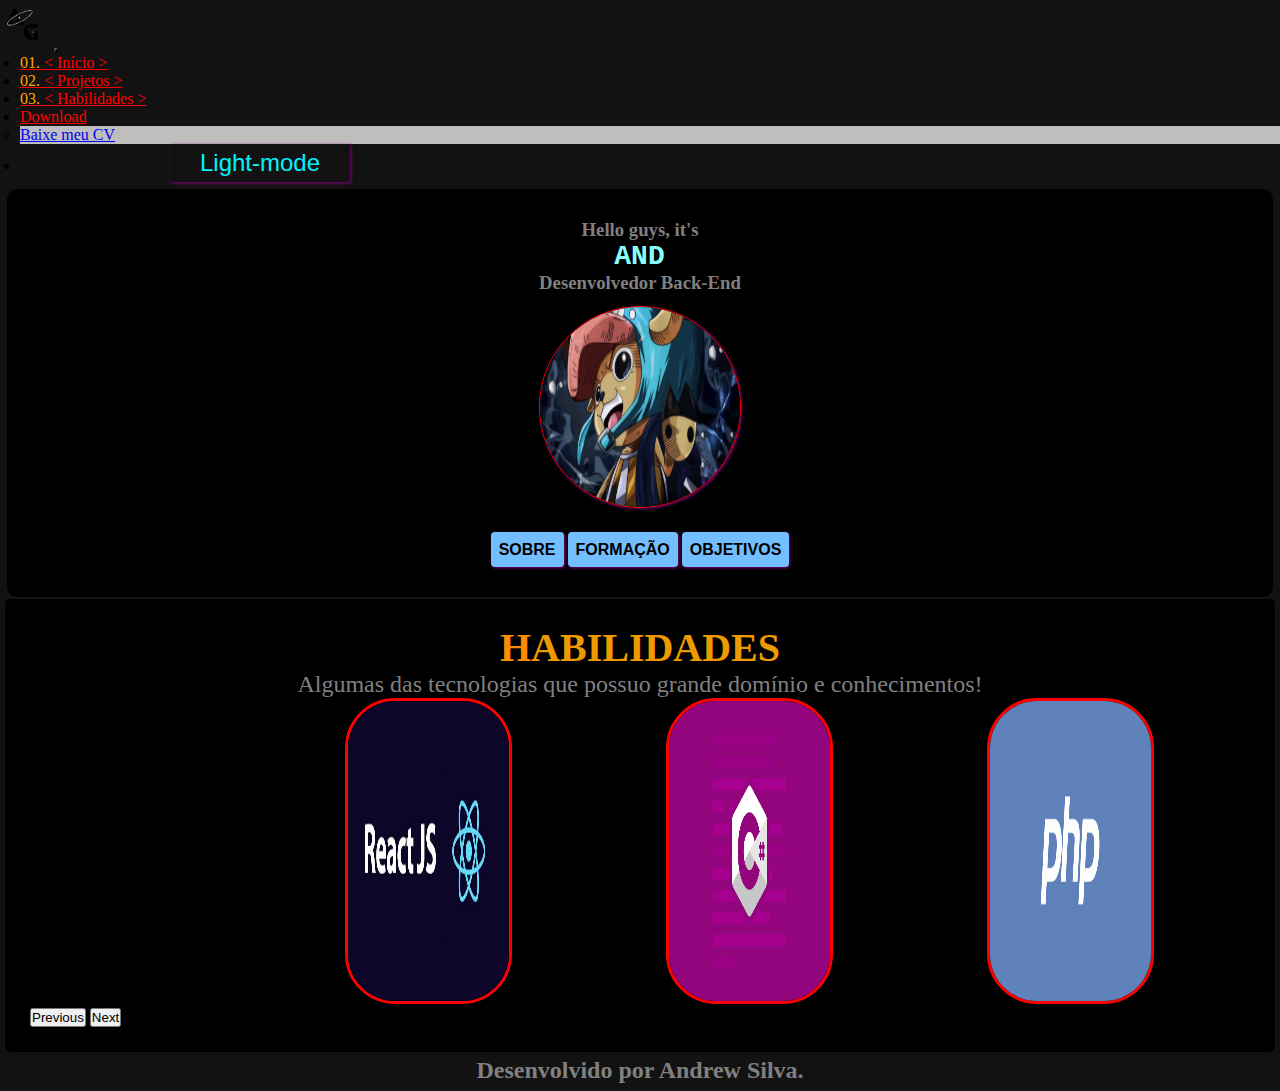
==== commit bd0842b4: "up" ====
--- a/index.html
+++ b/index.html
@@ -27,17 +27,17 @@
         <ul class="navbar-nav">
           <li class="nav-item">
             <a class="nav-link letras" aria-current="page" href="#"> <span class="cor-letra">01.</span>
-              < Início>
+              < Início >
             </a>
           </li>
           <li class="nav-item">
             <a class="nav-link letras" href="#"> <span class="cor-letra">02.</span>
-              < Projetos>
+              < Projetos >
             </a>
           </li>
           <li class="nav-item">
             <a class="nav-link letras" href="#habilidades"> <span class="cor-letra">03.</span>
-              < Habilidades>
+              < Habilidades >
             </a>
           </li>
           <li class="nav-item dropdown">
--- a/css/style.css
+++ b/css/style.css
@@ -13,6 +13,7 @@
 }
 
 .letras {
+  width: 140px;
   color: red;
 }
 
@@ -210,7 +211,6 @@
 }
 
 .btn-hamb {
-  bbackground-color: #82d3fc;
   background-color: #526D82;
 }
 
@@ -233,4 +233,17 @@
     display: flex;
     justify-content: flex-start;
   }
+
+  .letras {
+    width: 100%;
+    color: red;
+  }
+
+  .alternar-cor {
+    margin-left: 150px;
+  }
+
+  .nav-item {
+    margin-left: 20px;
+  }
 }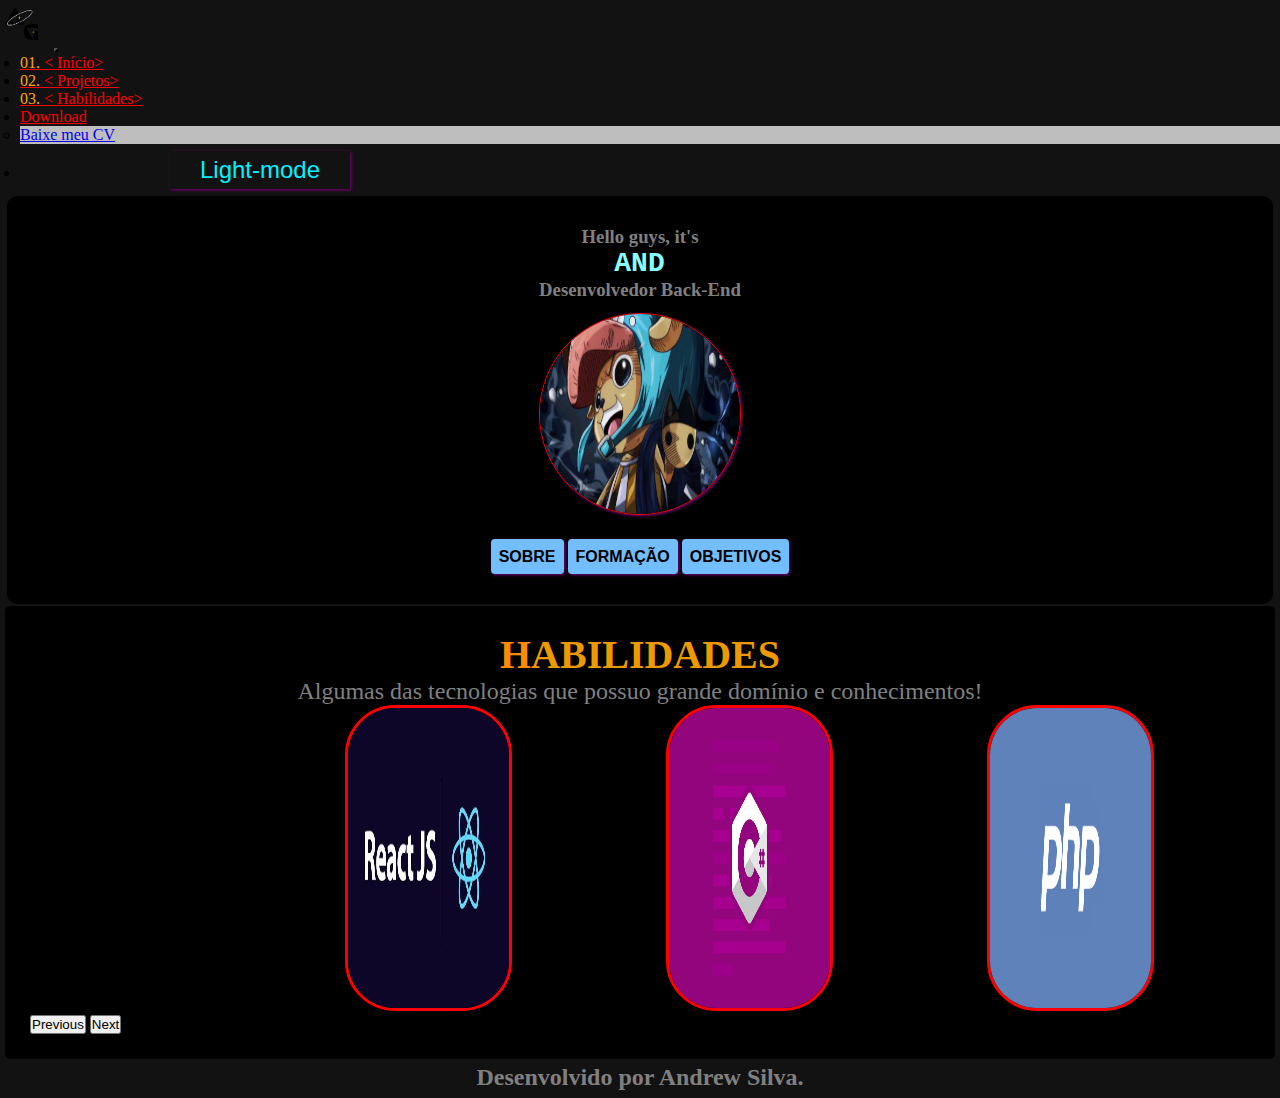
==== commit 08d3a6fe: "update" ====
--- a/index.html
+++ b/index.html
@@ -27,17 +27,17 @@
         <ul class="navbar-nav">
           <li class="nav-item">
             <a class="nav-link letras" aria-current="page" href="#"> <span class="cor-letra">01.</span>
-              < Início >
+              < Início>
             </a>
           </li>
           <li class="nav-item">
-            <a class="nav-link letras" href="#"> <span class="cor-letra">02.</span>
-              < Projetos >
+            <a class="nav-link letras" href="pag-proj.html"> <span class="cor-letra">02.</span>
+              < Projetos>
             </a>
           </li>
           <li class="nav-item">
             <a class="nav-link letras" href="#habilidades"> <span class="cor-letra">03.</span>
-              < Habilidades >
+              < Habilidades>
             </a>
           </li>
           <li class="nav-item dropdown">
--- a/css/style.css
+++ b/css/style.css
@@ -13,7 +13,6 @@
 }
 
 .letras {
-  width: 140px;
   color: red;
 }
 
@@ -208,6 +207,7 @@
   font-size: 1.5em;
   padding: 5px;
   width: 180px;
+  margin-top: 7px;
 }
 
 .btn-hamb {
